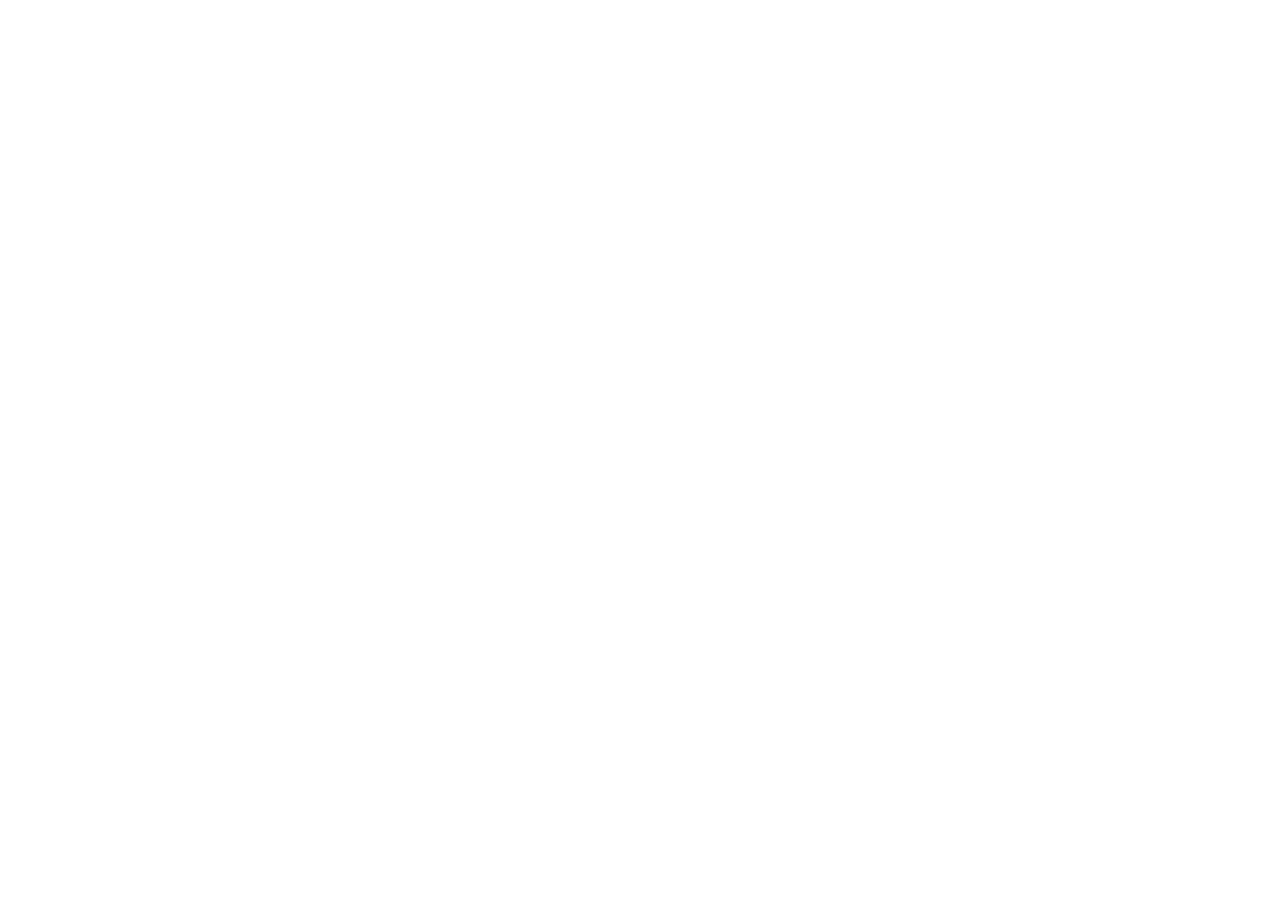
==== home.html @ 262ffdb7 "commit" ====
<!DOCTYPE html>
<html lang="en">
<head>
    <meta charset="UTF-8">
    <meta name="viewport" content="width=device-width, initial-scale=1.0">
    <title>GitSample</title>
    <link rel="stylesheet" type="text/css" href="style.css">
</head>
<body>
    
</body>
</html>
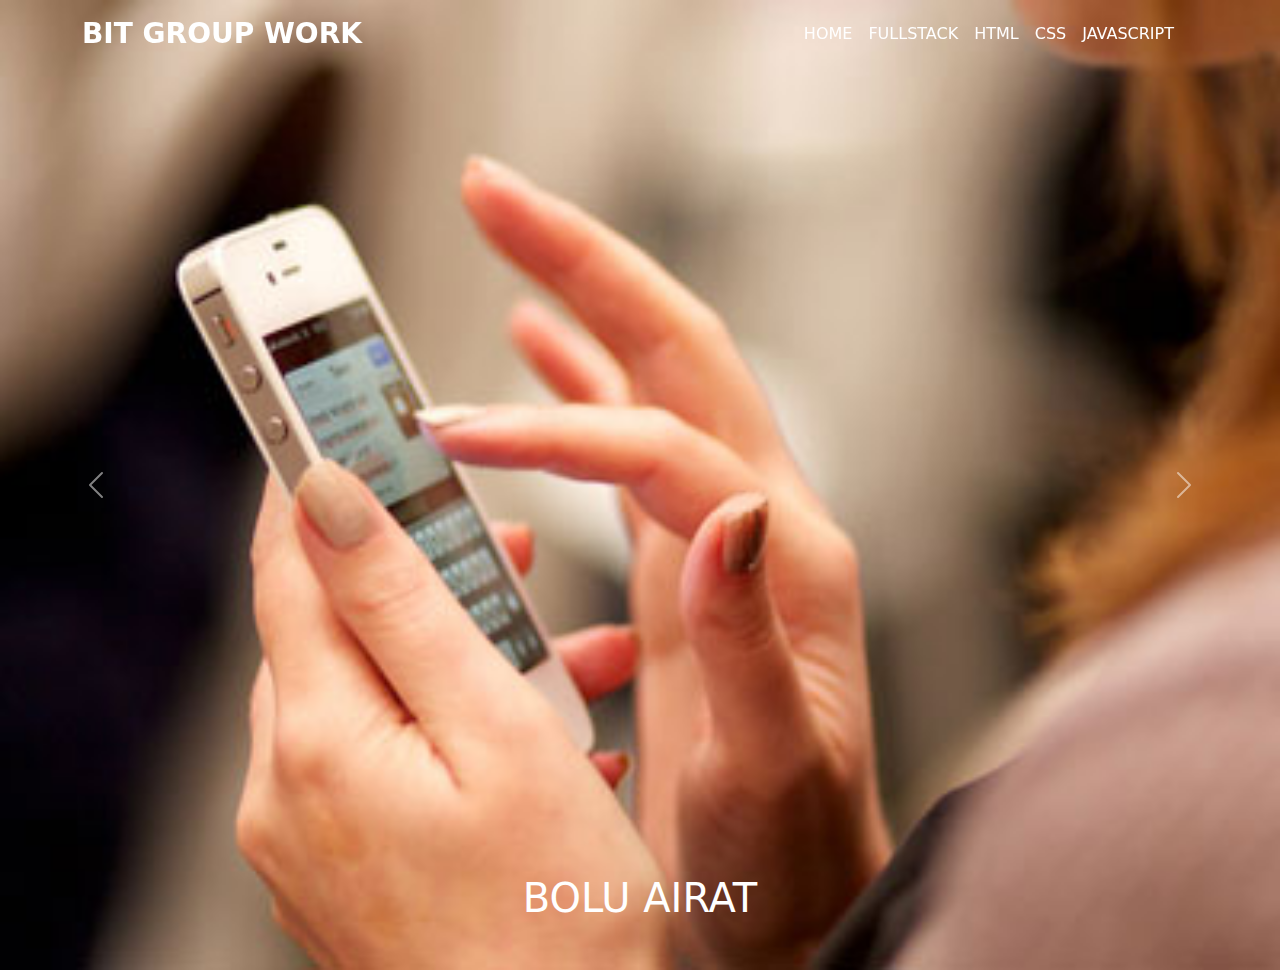
==== commit e12b457e: "fifth commit" ====
--- a/home.html
+++ b/home.html
@@ -5,8 +5,97 @@
     <meta name="viewport" content="width=device-width, initial-scale=1.0">
     <title>GitSample</title>
     <link rel="stylesheet" type="text/css" href="style.css">
+    <link href="https://cdn.jsdelivr.net/npm/bootstrap@5.3.3/dist/css/bootstrap.min.css" rel="stylesheet"
+        integrity="sha384-QWTKZyjpPEjISv5WaRU9OFeRpok6YctnYmDr5pNlyT2bRjXh0JMhjY6hW+ALEwIH" crossorigin="anonymous">
+    <script src="https://cdn.jsdelivr.net/npm/bootstrap@5.3.3/dist/js/bootstrap.bundle.min.js"
+        integrity="sha384-YvpcrYf0tY3lHB60NNkmXc5s9fDVZLESaAA55NDzOxhy9GkcIdslK1eN7N6jIeHz"
+        crossorigin="anonymous"></script>
+
+    <link rel="stylesheet" href="https://cdnjs.cloudflare.com/ajax/libs/font-awesome/6.6.0/css/all.min.css"
+        integrity="sha512-Kc323vGBEqzTmouAECnVceyQqyqdsSiqLQISBL29aUW4U/M7pSPA/gEUZQqv1cwx4OnYxTxve5UMg5GT6L4JJg=="
+        crossorigin="anonymous" referrerpolicy="no-referrer" />
 </head>
 <body>
-    
+    <nav class="navbar navbar-expand-lg fixed-top">
+        <div class="container">
+            <a class="navbar-brand text-white fs-3 fw-bold" href="#">BIT GROUP WORK</a>
+            <button class="navbar-toggler" type="button" data-bs-toggle="offcanvas" data-bs-target="#offcanvasNavbar"
+                aria-controls="offcanvasNavbar" aria-label="Toggle navigation">
+                <span class="navbar-toggler-icon"></span>
+            </button>
+            <div class="offcanvas offcanvas-end bg-dark" tabindex="-4" id="offcanvasNavbar"
+                aria-labelledby="offcanvasNavbarLabel">
+                <div class="offcanvas-header">
+                    <h5 class="offcanvas-title text-white fw-bold" id="offcanvasNavbarLabel">BIT</h5>
+                    <button type="button" class="btn-close" data-bs-dismiss="offcanvas" aria-label="Close"></button>
+                </div>
+                <div class="offcanvas-body">
+                    <ul class="navbar-nav fs-7 justify-content-end flex-grow-1 pe-3 ">
+                        <li class="nav-item">
+                            <a class="nav-link active text-white" aria-current="page" href="#">HOME</a>
+                        </li>
+                        <li class="nav-item">
+                            <a class="nav-link text-white" href="#">FULLSTACK</a>
+                        </li>
+                        <li class="nav-item">
+                            <a class="nav-link text-white" href="#">HTML</a>
+                        </li>
+                        <li class="nav-item">
+                            <a class="nav-link text-white" href="#">CSS</a>
+                        </li>
+                        <li class="nav-item">
+                            <a class="nav-link text-white" href="#">JAVASCRIPT</a>
+                        </li>
+                    </ul>
+                </div>
+            </div>
+        </div>
+    </nav>
+
+    <div id="carouselExample" class="carousel slide carousel-fade" data-bs-ride="carousel">
+        <div class="carousel-inner">
+            <div class="carousel-item  active bg-dark-50" data-bs-interval="3000">
+                <img src="images/item4.jpg" class="d-block w-100" alt="...">
+                <div class="carousel-caption d-none d-md-block ">
+                    <h1>BOLU AIRAT</h1>
+                </div>
+            </div>
+            <div class="carousel-item" data-bs-interval="3000">
+                <img src="images/item3.jpg" class="d-block w-100" alt="...">
+                <div class="carousel-caption d-none d-md-block ">
+                    <h1>GRACE GRACE</h1>
+                </div>
+            </div>
+            <div class="carousel-item" data-bs-interval="3000">
+                <img src="images/item5.jpg" class="d-block w-100" alt="...">
+                <div class="carousel-caption d-none d-md-block ">
+                    <h1>KHUDUS GBOLAHAN</h1>
+                </div>
+            </div>
+            <div class="carousel-item" data-bs-interval="3000">
+                <img src="images/item4.jpg" class="d-block w-100" alt="...">
+                <div class="carousel-caption d-none d-md-block ">
+                    <h1>SARAH SAROSTIC</h1>
+                </div>
+            </div>
+            <div class="carousel-item" data-bs-interval="3000">
+                <img src="images/item3.jpg" class="d-block w-100" alt="...">
+                <div class="carousel-caption d-none d-md-block ">
+                    <h1>TEE TAIWO</h1>
+                </div>
+            </div>
+        </div>
+        <button class="carousel-control-prev" type="button" data-bs-target="#carouselExample"
+            data-bs-slide="prev">
+            <span class="carousel-control-prev-icon" aria-hidden="true"></span>
+            <span class="visually-hidden">Previous</span>
+        </button>
+        <button class="carousel-control-next" type="button" data-bs-target="#carouselExample"
+            data-bs-slide="next">
+            <span class="carousel-control-next-icon" aria-hidden="true"></span>
+            <span class="visually-hidden">Next</span>
+        </button>
+    </div>
+
 </body>
 </html>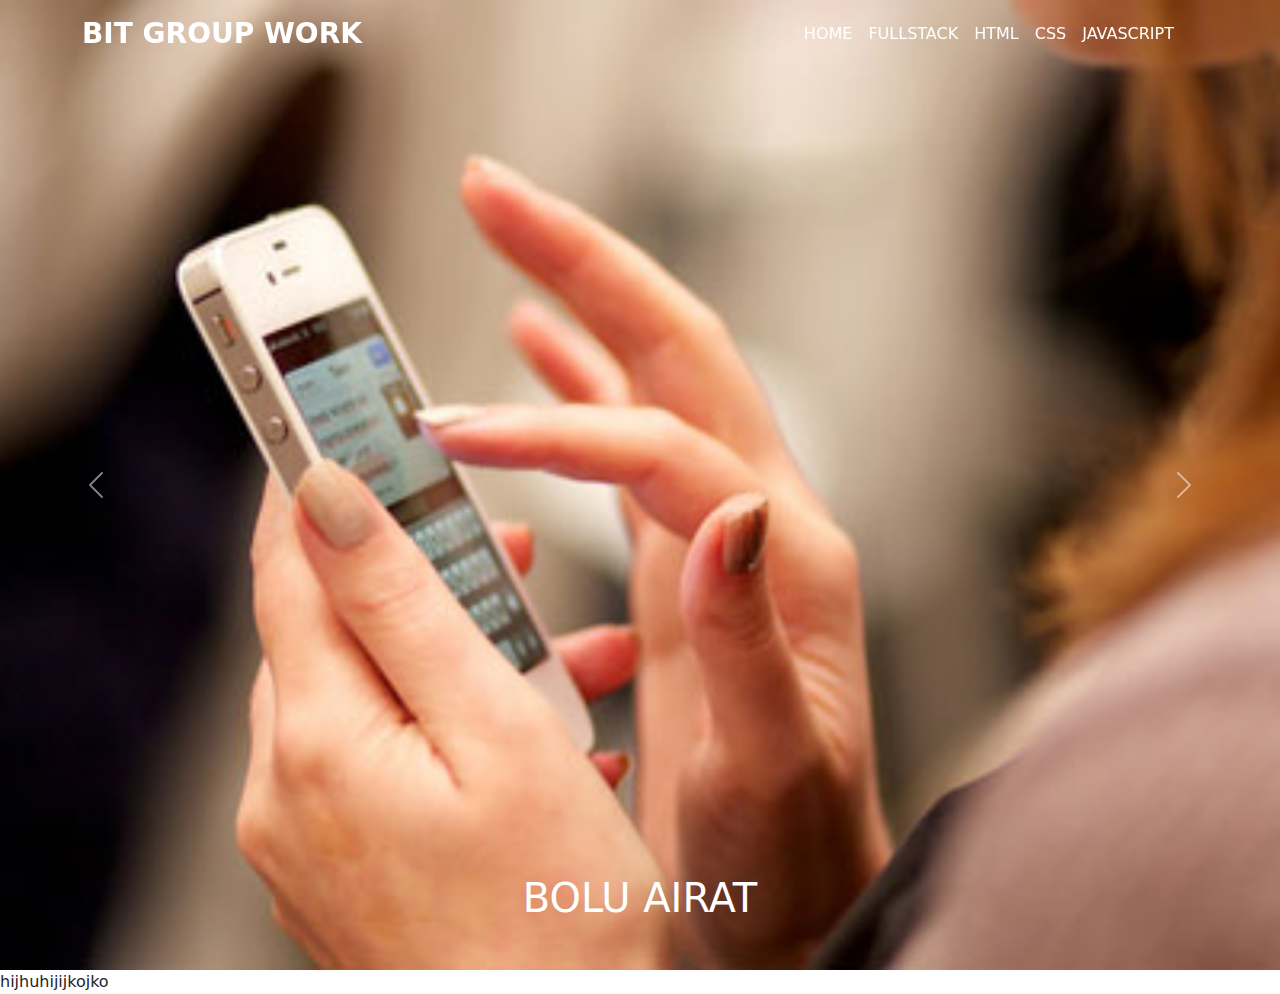
==== commit 50654074: "commit all" ====
--- a/home.html
+++ b/home.html
@@ -96,6 +96,9 @@
             <span class="visually-hidden">Next</span>
         </button>
     </div>
+    <div container>
+        hijhuhijijkojko
+    </div>
 
 </body>
 </html>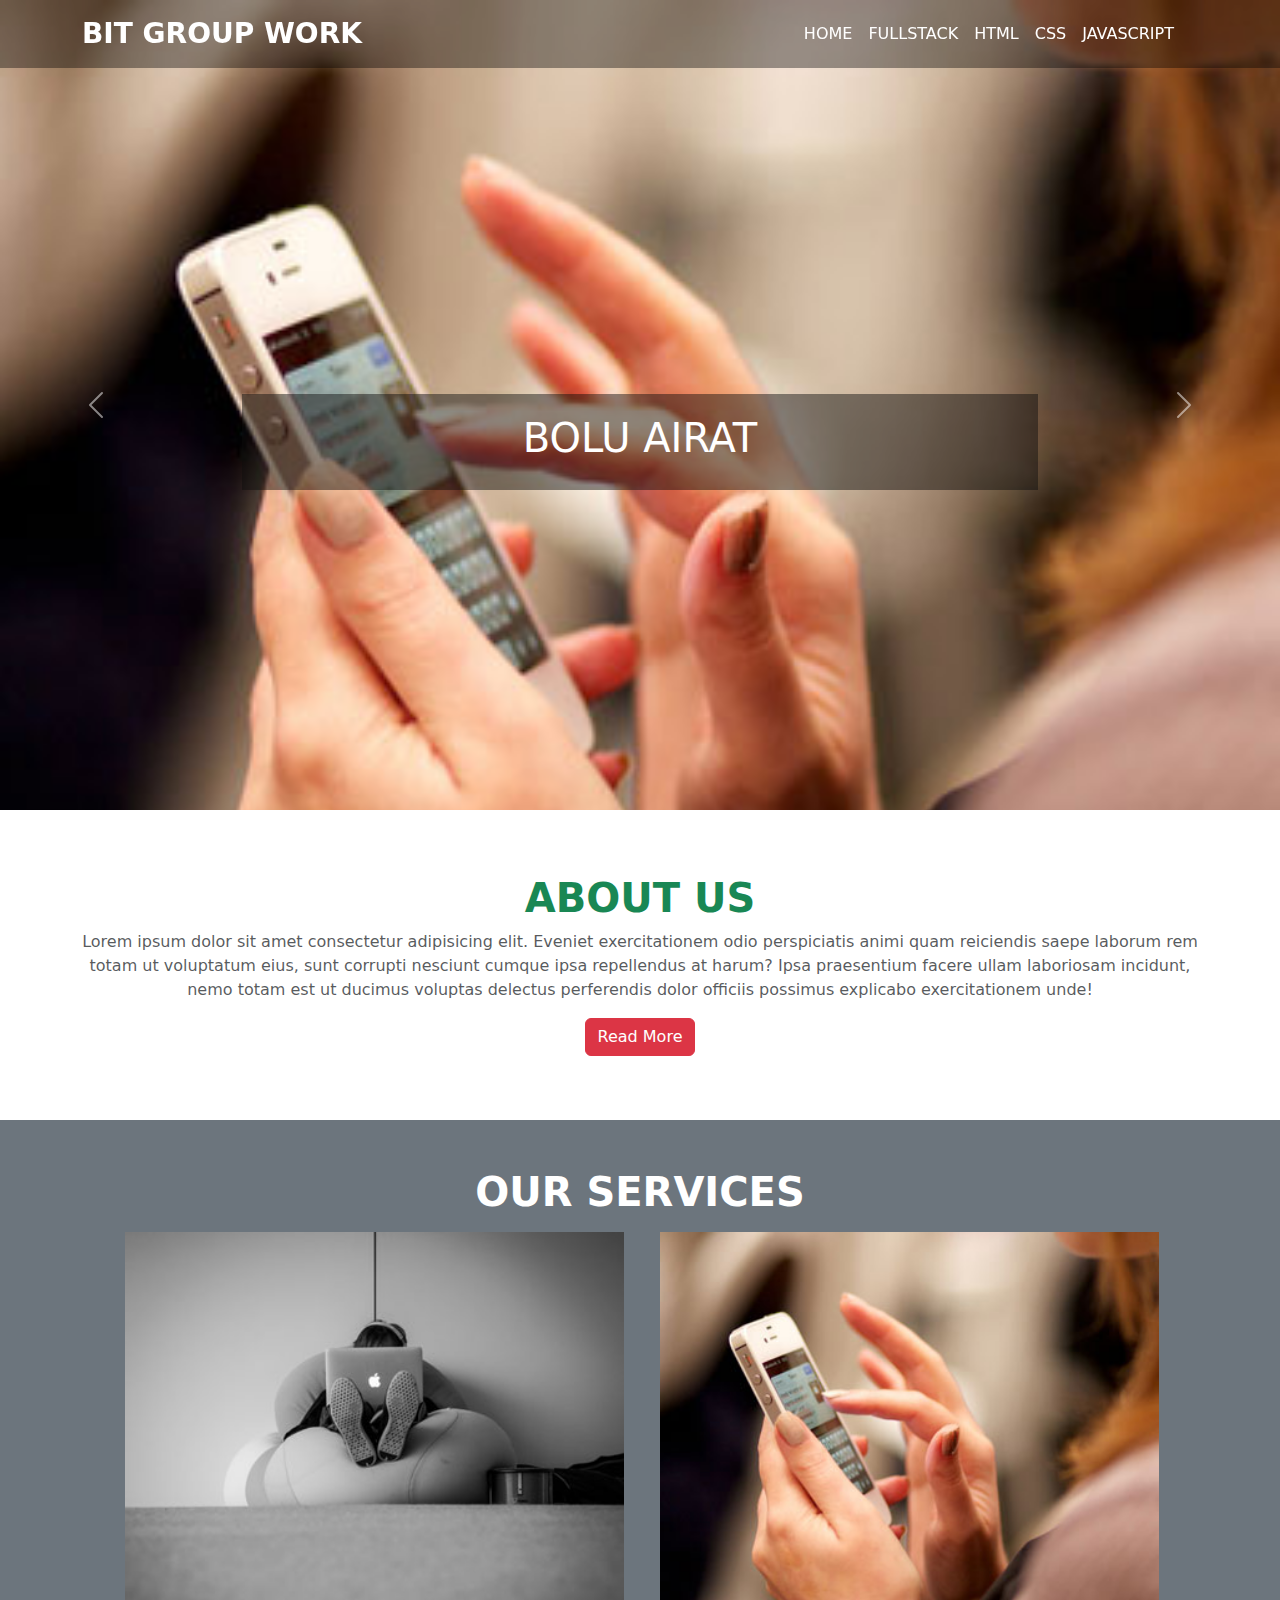
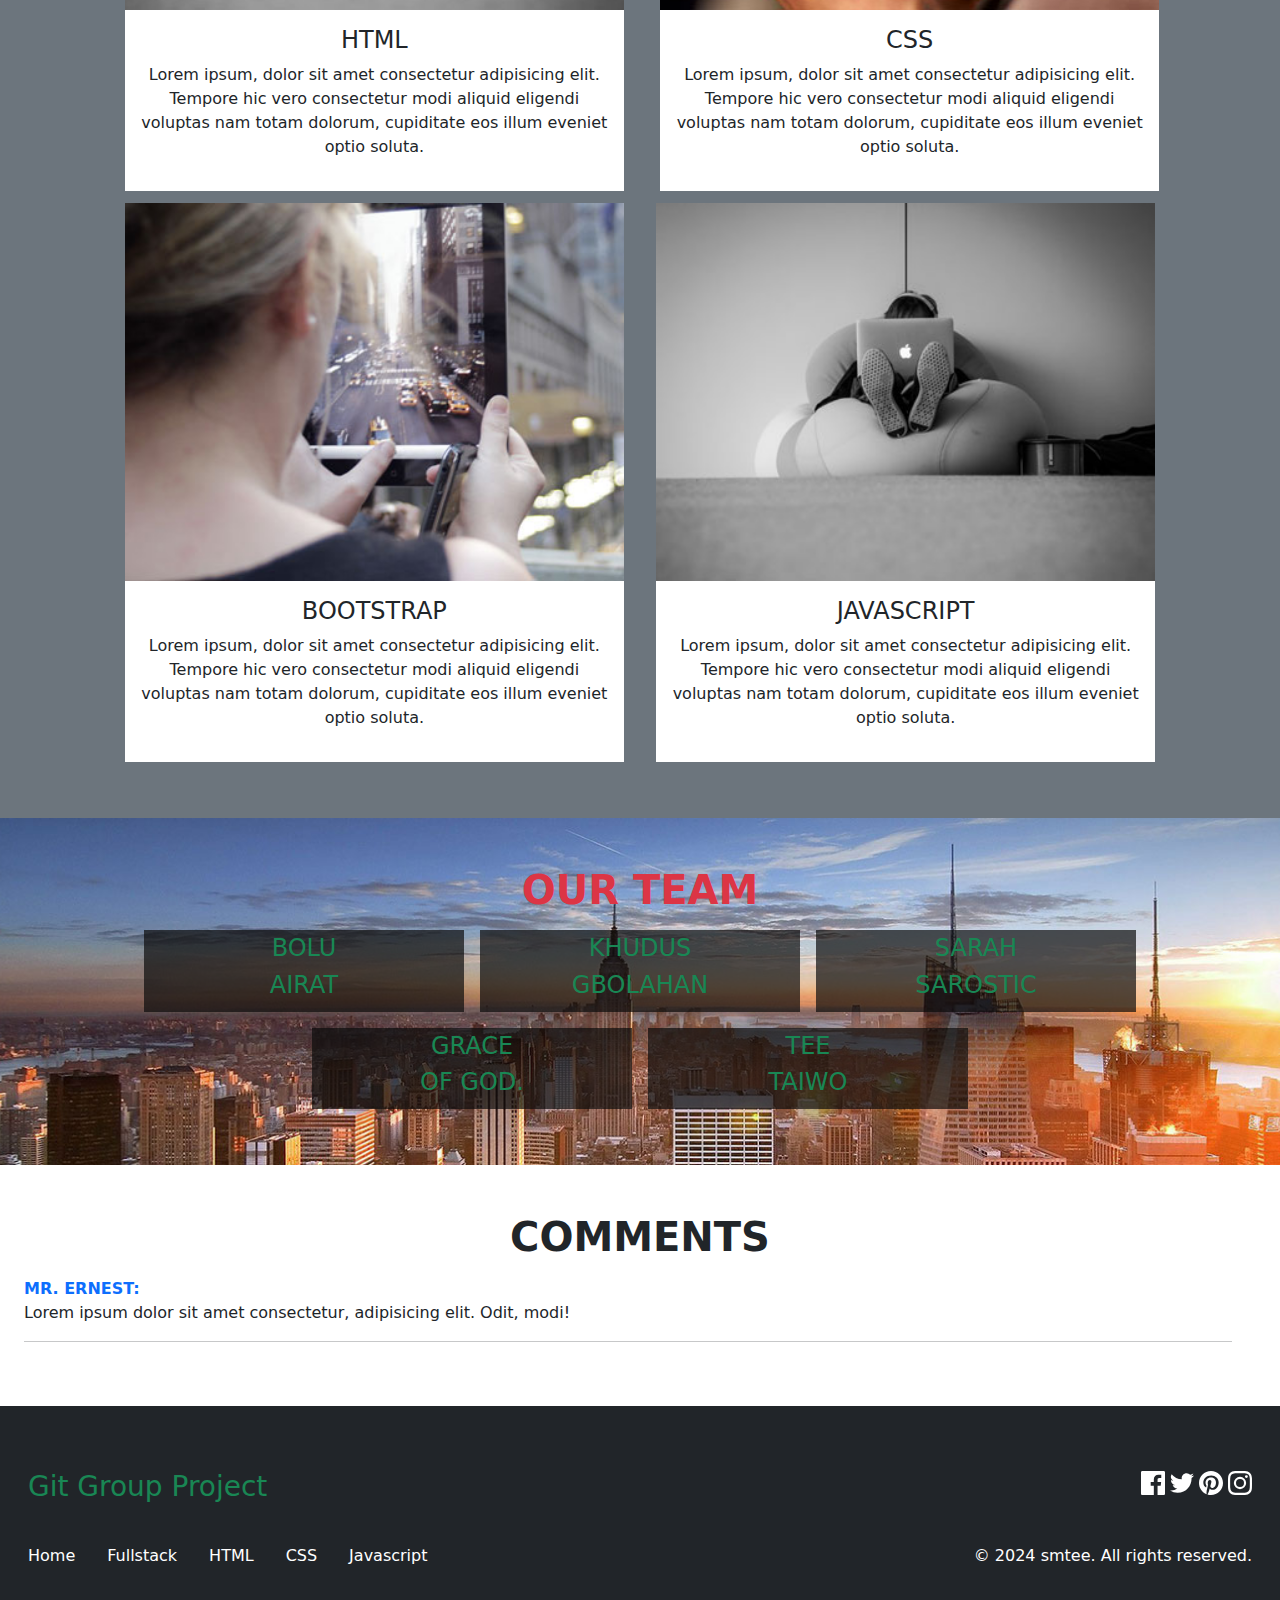
==== commit 94e72ed1: "commit all" ====
--- a/home.html
+++ b/home.html
@@ -96,9 +96,224 @@
             <span class="visually-hidden">Next</span>
         </button>
     </div>
-    <div container>
-        hijhuhijijkojko
+    <div class="container py-5">
+        <div class="my-3 text-center">
+            <h1 class="text-success fw-bold">ABOUT US</h1>
+            <p class="text-muted">Lorem ipsum dolor sit amet consectetur adipisicing elit. Eveniet exercitationem odio perspiciatis animi quam reiciendis saepe laborum rem totam ut voluptatum eius, sunt corrupti nesciunt cumque ipsa repellendus at harum? Ipsa praesentium facere ullam laboriosam incidunt, nemo totam est ut ducimus voluptas delectus perferendis dolor officiis possimus explicabo exercitationem unde!</p>
+            <button class="btn btn-danger" href="#">Read More</button>
+        </div>
     </div>
+
+    <div class="container-fluid bg-secondary p-2 py-5">
+        <h1 class="fw-bold text-center text-white">OUR SERVICES</h1>
+
+        <div class="row m-1 align-items-center justify-content-center text-center">
+            <div class="col-lg-5 col-sm-12 m-2">
+                <div class="card border-0 rounded-0">
+                    <img src="images/item3.jpg" class="rounded-0" alt="">
+                    <div class="card-body d-flex flex-column">
+                        <h4>HTML</h4>
+                        <p>Lorem ipsum, dolor sit amet consectetur adipisicing elit. Tempore hic vero consectetur modi aliquid eligendi voluptas nam totam dolorum, cupiditate eos illum eveniet optio soluta.</p>
+                    </div>
+                </div>
+            </div>
+            <div class="col-lg-5 col-sm-12 m-1">
+                <div class="card border-0 rounded-0">
+                    <img src="images/item4.jpg" class="rounded-0" alt="">
+                    <div class="card-body d-flex flex-column">
+                        <h4>CSS</h4>
+                        <p>Lorem ipsum, dolor sit amet consectetur adipisicing elit. Tempore hic vero consectetur modi aliquid eligendi voluptas nam totam dolorum, cupiditate eos illum eveniet optio soluta.</p>
+                    </div>
+                </div>
+            </div>
+            <div class="col-lg-5 col-sm-12 m-1">
+                <div class="card border-0 rounded-0">
+                    <img src="images/item5.jpg" class="rounded-0" alt="">
+                    <div class="card-body d-flex flex-column">
+                        <h4>BOOTSTRAP</h4>
+                        <p>Lorem ipsum, dolor sit amet consectetur adipisicing elit. Tempore hic vero consectetur modi aliquid eligendi voluptas nam totam dolorum, cupiditate eos illum eveniet optio soluta.</p>
+                    </div>
+                </div>
+            </div>
+            <div class="col-lg-5 col-sm-12 m-1">
+                <div class="card border-0 rounded-0">
+                    <img src="images/item3.jpg" class="rounded-0" alt="">
+                    <div class="card-body d-flex flex-column">
+                        <h4>JAVASCRIPT</h4>
+                        <p>Lorem ipsum, dolor sit amet consectetur adipisicing elit. Tempore hic vero consectetur modi aliquid eligendi voluptas nam totam dolorum, cupiditate eos illum eveniet optio soluta.</p>
+                    </div>
+                </div>
+            </div>
+        </div>
+    </div>
+
+    <section id="teams" class="container-fluid bg-light py-5">
+        <div>
+            <h1 class="fw-bold text-danger text-center">OUR TEAM</h1>
+        </div>
+        <div class="row align-items-center justify-content-center">
+            <div class="card col-lg-3 col-sm-12 p-1 text-success border-0 rounded-0 m-2">
+                <div class="d-flex flex-column text-center">
+                    <h4>BOLU</h4>
+                    <h4>AIRAT</h4>
+                </div>
+            </div>
+            <div class="card col-lg-3 col-sm-12 p-1 text-success border-0 rounded-0 m-2">
+                <div class="d-flex flex-column align-items-center justify-content-center">
+                    <h4>KHUDUS</h4>
+                    <h4>GBOLAHAN</h4>
+                </div>
+            </div>
+            <div class="card col-lg-3 col-sm-12 p-1 text-success border-0 rounded-0 m-2">
+                <div class="d-flex flex-column align-items-center justify-content-center">
+                    <h4>SARAH</h4>
+                    <h4>SAROSTIC</h4>
+                </div>
+            </div>
+            <div class="card col-lg-3 col-sm-12 p-1 text-success border-0 rounded-0 m-2">
+                <div class="d-flex flex-column align-items-center justify-content-center">
+                    <h4>GRACE</h4>
+                    <h4>OF GOD.</h4>
+                </div>
+            </div>
+            <div class="card col-lg-3 col-sm-12 p-1 text-success border-0 rounded-0 m-2">
+                <div class="d-flex flex-column align-items-center justify-content-center">
+                    <h4>TEE</h4>
+                    <h4>TAIWO</h4>
+                </div>
+            </div>
+        </div>
+    </section>
+
+    <div class="container-fluid py-5">
+        <div>
+            <h1 class="fw-bold text-center">COMMENTS</h1>
+        </div>
+        <div class="row container-fluid mt-3">
+            <div class="col">
+                <a href="#" class="fw-bold text-decoration-none">MR. ERNEST:</a>
+                </h6>
+                <p>Lorem ipsum dolor sit amet consectetur, adipisicing elit. Odit, modi!</p>
+                <hr>
+            </div>
+        </div>
+    </div>
+
+
+    <footer class="lastsection container-fluid bg-dark pt-5">
+        <div class="d-flex flex-row justify-content-between p-3">
+            <div class="text-success">
+                <h3>Git Group Project</h3>
+            </div>
+
+            <div class="socials">
+                <svg width="24" height="24" xmlns="http://www.w3.org/2000/svg">
+                    <path
+                        d="M22.675 0H1.325C.593 0 0 .593 0 1.325v21.351C0 23.407.593 24 1.325 24H12.82v-9.294H9.692v-3.622h3.128V8.413c0-3.1 1.893-4.788 4.659-4.788 1.325 0 2.463.099 2.795.143v3.24l-1.918.001c-1.504 0-1.795.715-1.795 1.763v2.313h3.587l-.467 3.622h-3.12V24h6.116c.73 0 1.323-.593 1.323-1.325V1.325C24 .593 23.407 0 22.675 0z"
+                        fill="#FFF" fill-rule="nonzero" />
+                </svg>
+                <svg width="24" height="20" xmlns="http://www.w3.org/2000/svg">
+                    <path
+                        d="M24 2.557a9.83 9.83 0 01-2.828.775A4.932 4.932 0 0023.337.608a9.864 9.864 0 01-3.127 1.195A4.916 4.916 0 0016.616.248c-3.179 0-5.515 2.966-4.797 6.045A13.978 13.978 0 011.671 1.149a4.93 4.93 0 001.523 6.574 4.903 4.903 0 01-2.229-.616c-.054 2.281 1.581 4.415 3.949 4.89a4.935 4.935 0 01-2.224.084 4.928 4.928 0 004.6 3.419A9.9 9.9 0 010 17.54a13.94 13.94 0 007.548 2.212c9.142 0 14.307-7.721 13.995-14.646A10.025 10.025 0 0024 2.557z"
+                        fill="#FFF" fill-rule="nonzero" />
+                </svg>
+                <svg width="24" height="24" xmlns="http://www.w3.org/2000/svg">
+                    <path
+                        d="M12 0C5.373 0 0 5.372 0 12c0 5.084 3.163 9.426 7.627 11.174-.105-.949-.2-2.405.042-3.441.218-.937 1.407-5.965 1.407-5.965s-.359-.719-.359-1.782c0-1.668.967-2.914 2.171-2.914 1.023 0 1.518.769 1.518 1.69 0 1.029-.655 2.568-.994 3.995-.283 1.194.599 2.169 1.777 2.169 2.133 0 3.772-2.249 3.772-5.495 0-2.873-2.064-4.882-5.012-4.882-3.414 0-5.418 2.561-5.418 5.207 0 1.031.397 2.138.893 2.738a.36.36 0 01.083.345l-.333 1.36c-.053.22-.174.267-.402.161-1.499-.698-2.436-2.889-2.436-4.649 0-3.785 2.75-7.262 7.929-7.262 4.163 0 7.398 2.967 7.398 6.931 0 4.136-2.607 7.464-6.227 7.464-1.216 0-2.359-.631-2.75-1.378l-.748 2.853c-.271 1.043-1.002 2.35-1.492 3.146C9.57 23.812 10.763 24 12 24c6.627 0 12-5.373 12-12 0-6.628-5.373-12-12-12z"
+                        fill="#FFF" fill-rule="nonzero" />
+                </svg>
+                <svg width="24" height="24" xmlns="http://www.w3.org/2000/svg">
+                    <path
+                        d="M12 2.163c3.204 0 3.584.012 4.85.07 3.252.148 4.771 1.691 4.919 4.919.058 1.265.069 1.645.069 4.849 0 3.205-.012 3.584-.069 4.849-.149 3.225-1.664 4.771-4.919 4.919-1.266.058-1.644.07-4.85.07-3.204 0-3.584-.012-4.849-.07-3.26-.149-4.771-1.699-4.919-4.92-.058-1.265-.07-1.644-.07-4.849 0-3.204.013-3.583.07-4.849.149-3.227 1.664-4.771 4.919-4.919 1.266-.057 1.645-.069 4.849-.069zM12 0C8.741 0 8.333.014 7.053.072 2.695.272.273 2.69.073 7.052.014 8.333 0 8.741 0 12c0 3.259.014 3.668.072 4.948.2 4.358 2.618 6.78 6.98 6.98C8.333 23.986 8.741 24 12 24c3.259 0 3.668-.014 4.948-.072 4.354-.2 6.782-2.618 6.979-6.98.059-1.28.073-1.689.073-4.948 0-3.259-.014-3.667-.072-4.947-.196-4.354-2.617-6.78-6.979-6.98C15.668.014 15.259 0 12 0zm0 5.838a6.162 6.162 0 100 12.324 6.162 6.162 0 000-12.324zM12 16a4 4 0 110-8 4 4 0 010 8zm6.406-11.845a1.44 1.44 0 100 2.881 1.44 1.44 0 000-2.881z"
+                        fill="#FFF" fill-rule="nonzero" />
+                </svg>
+            </div>
+        </div>
+
+        <div class="d-flex flex-row justify-content-between">
+            <ul class="list-unstyled d-flex flex-row p-3">
+                <li>
+                    <a class="text-white pe-3 text-decoration-none" href="#">Home</a>
+                </li>
+                <li>
+                    <a class="text-white px-3 text-decoration-none" href="#">Fullstack</a>
+                </li>
+                <li>
+                    <a class="text-white px-3 text-decoration-none" href="#">HTML</a>
+                </li>
+                <li>
+                    <a class="text-white px-3 text-decoration-none" href="#">CSS</a>
+                </li>
+                <li>
+                    <a class="text-white px-3 text-decoration-none" href="#">Javascript</a>
+                </li>
+            </ul>
+
+            <div class="text-white p-3">
+                <p>&#169; 2024 smtee. All rights reserved.</p>
+            </div>
+        </div>
+    </footer>
+
+
+<!-----small devices start here ------>
+
+    <footer class="lastsectionsm container bg-dark">
+        <div class="d-flex flex-column align-items-center p-4">
+            <div class="text-white">
+                <h3>Git Group Project</h3>
+            </div>
+        </div>
+
+        <div class="list p-4">
+            <ul class="list-unstyled text-center ">
+                <li>
+                    <a class="text-white text-decoration-none" href="#">Home</a>
+                </li>
+                <li>
+                    <a class="text-white text-decoration-none" href="#">Fullstack</a>
+                </li>
+                <li>
+                    <a class="text-white text-decoration-none" href="#">HTML</a>
+                </li>
+                <li>
+                    <a class="text-white text-decoration-none" href="#">CSS</a>
+                </li>
+                <li>
+                    <a class="text-white text-decoration-none" href="#">Javascript</a>
+                </li>
+            </ul>
+        </div>
+
+        <div class="socials d-flex flex-row justify-content-center my-3 align-items-center">
+            <svg width="24" height="24" xmlns="http://www.w3.org/2000/svg">
+                <path
+                    d="M22.675 0H1.325C.593 0 0 .593 0 1.325v21.351C0 23.407.593 24 1.325 24H12.82v-9.294H9.692v-3.622h3.128V8.413c0-3.1 1.893-4.788 4.659-4.788 1.325 0 2.463.099 2.795.143v3.24l-1.918.001c-1.504 0-1.795.715-1.795 1.763v2.313h3.587l-.467 3.622h-3.12V24h6.116c.73 0 1.323-.593 1.323-1.325V1.325C24 .593 23.407 0 22.675 0z"
+                    fill="#FFF" fill-rule="nonzero" />
+            </svg>
+            <svg width="24" height="20" xmlns="http://www.w3.org/2000/svg">
+                <path
+                    d="M24 2.557a9.83 9.83 0 01-2.828.775A4.932 4.932 0 0023.337.608a9.864 9.864 0 01-3.127 1.195A4.916 4.916 0 0016.616.248c-3.179 0-5.515 2.966-4.797 6.045A13.978 13.978 0 011.671 1.149a4.93 4.93 0 001.523 6.574 4.903 4.903 0 01-2.229-.616c-.054 2.281 1.581 4.415 3.949 4.89a4.935 4.935 0 01-2.224.084 4.928 4.928 0 004.6 3.419A9.9 9.9 0 010 17.54a13.94 13.94 0 007.548 2.212c9.142 0 14.307-7.721 13.995-14.646A10.025 10.025 0 0024 2.557z"
+                    fill="#FFF" fill-rule="nonzero" />
+            </svg>
+            <svg width="24" height="24" xmlns="http://www.w3.org/2000/svg">
+                <path
+                    d="M12 0C5.373 0 0 5.372 0 12c0 5.084 3.163 9.426 7.627 11.174-.105-.949-.2-2.405.042-3.441.218-.937 1.407-5.965 1.407-5.965s-.359-.719-.359-1.782c0-1.668.967-2.914 2.171-2.914 1.023 0 1.518.769 1.518 1.69 0 1.029-.655 2.568-.994 3.995-.283 1.194.599 2.169 1.777 2.169 2.133 0 3.772-2.249 3.772-5.495 0-2.873-2.064-4.882-5.012-4.882-3.414 0-5.418 2.561-5.418 5.207 0 1.031.397 2.138.893 2.738a.36.36 0 01.083.345l-.333 1.36c-.053.22-.174.267-.402.161-1.499-.698-2.436-2.889-2.436-4.649 0-3.785 2.75-7.262 7.929-7.262 4.163 0 7.398 2.967 7.398 6.931 0 4.136-2.607 7.464-6.227 7.464-1.216 0-2.359-.631-2.75-1.378l-.748 2.853c-.271 1.043-1.002 2.35-1.492 3.146C9.57 23.812 10.763 24 12 24c6.627 0 12-5.373 12-12 0-6.628-5.373-12-12-12z"
+                    fill="#FFF" fill-rule="nonzero" />
+            </svg>
+            <svg width="24" height="24" xmlns="http://www.w3.org/2000/svg">
+                <path
+                    d="M12 2.163c3.204 0 3.584.012 4.85.07 3.252.148 4.771 1.691 4.919 4.919.058 1.265.069 1.645.069 4.849 0 3.205-.012 3.584-.069 4.849-.149 3.225-1.664 4.771-4.919 4.919-1.266.058-1.644.07-4.85.07-3.204 0-3.584-.012-4.849-.07-3.26-.149-4.771-1.699-4.919-4.92-.058-1.265-.07-1.644-.07-4.849 0-3.204.013-3.583.07-4.849.149-3.227 1.664-4.771 4.919-4.919 1.266-.057 1.645-.069 4.849-.069zM12 0C8.741 0 8.333.014 7.053.072 2.695.272.273 2.69.073 7.052.014 8.333 0 8.741 0 12c0 3.259.014 3.668.072 4.948.2 4.358 2.618 6.78 6.98 6.98C8.333 23.986 8.741 24 12 24c3.259 0 3.668-.014 4.948-.072 4.354-.2 6.782-2.618 6.979-6.98.059-1.28.073-1.689.073-4.948 0-3.259-.014-3.667-.072-4.947-.196-4.354-2.617-6.78-6.979-6.98C15.668.014 15.259 0 12 0zm0 5.838a6.162 6.162 0 100 12.324 6.162 6.162 0 000-12.324zM12 16a4 4 0 110-8 4 4 0 010 8zm6.406-11.845a1.44 1.44 0 100 2.881 1.44 1.44 0 000-2.881z"
+                    fill="#FFF" fill-rule="nonzero" />
+            </svg>
+        </div>
+        
+        <div class="text-white p-3 text-center">
+            <p>&#169; 2024 smtee. All rights reserved.</p>
+        </div>
+    </footer>
+    
+<!------small devices end here------>
 
 </body>
 </html>--- a/style.css
+++ b/style.css
@@ -0,0 +1,47 @@
+.body {
+    background-color: rgb(227, 24, 24);
+}
+
+
+#carouselExample .carousel-item {
+    height: 90vh;
+}
+
+.carousel-caption {
+    background-color: rgba(12, 12, 12, 0.467);
+    margin: 300px 50px;
+}
+
+.navbar {
+    background-color: #00000060;
+
+}
+
+#teams {
+    background-image: url(images/bg.jpg);
+    background-position: center;
+    background-repeat: no-repeat;
+    background-size: cover;
+}
+
+#teams .card {
+    background-color: rgba(12, 12, 12, 0.695);
+}
+
+
+
+@media screen and (max-width: 576px) {
+    #carouselExample .carousel-item {
+        height: 100%;
+    }
+
+    .lastsection {
+        display: none  !important;
+    }
+}
+
+@media screen and (min-width: 768px) {
+    .lastsectionsm {
+        display: none  !important;
+    }
+}